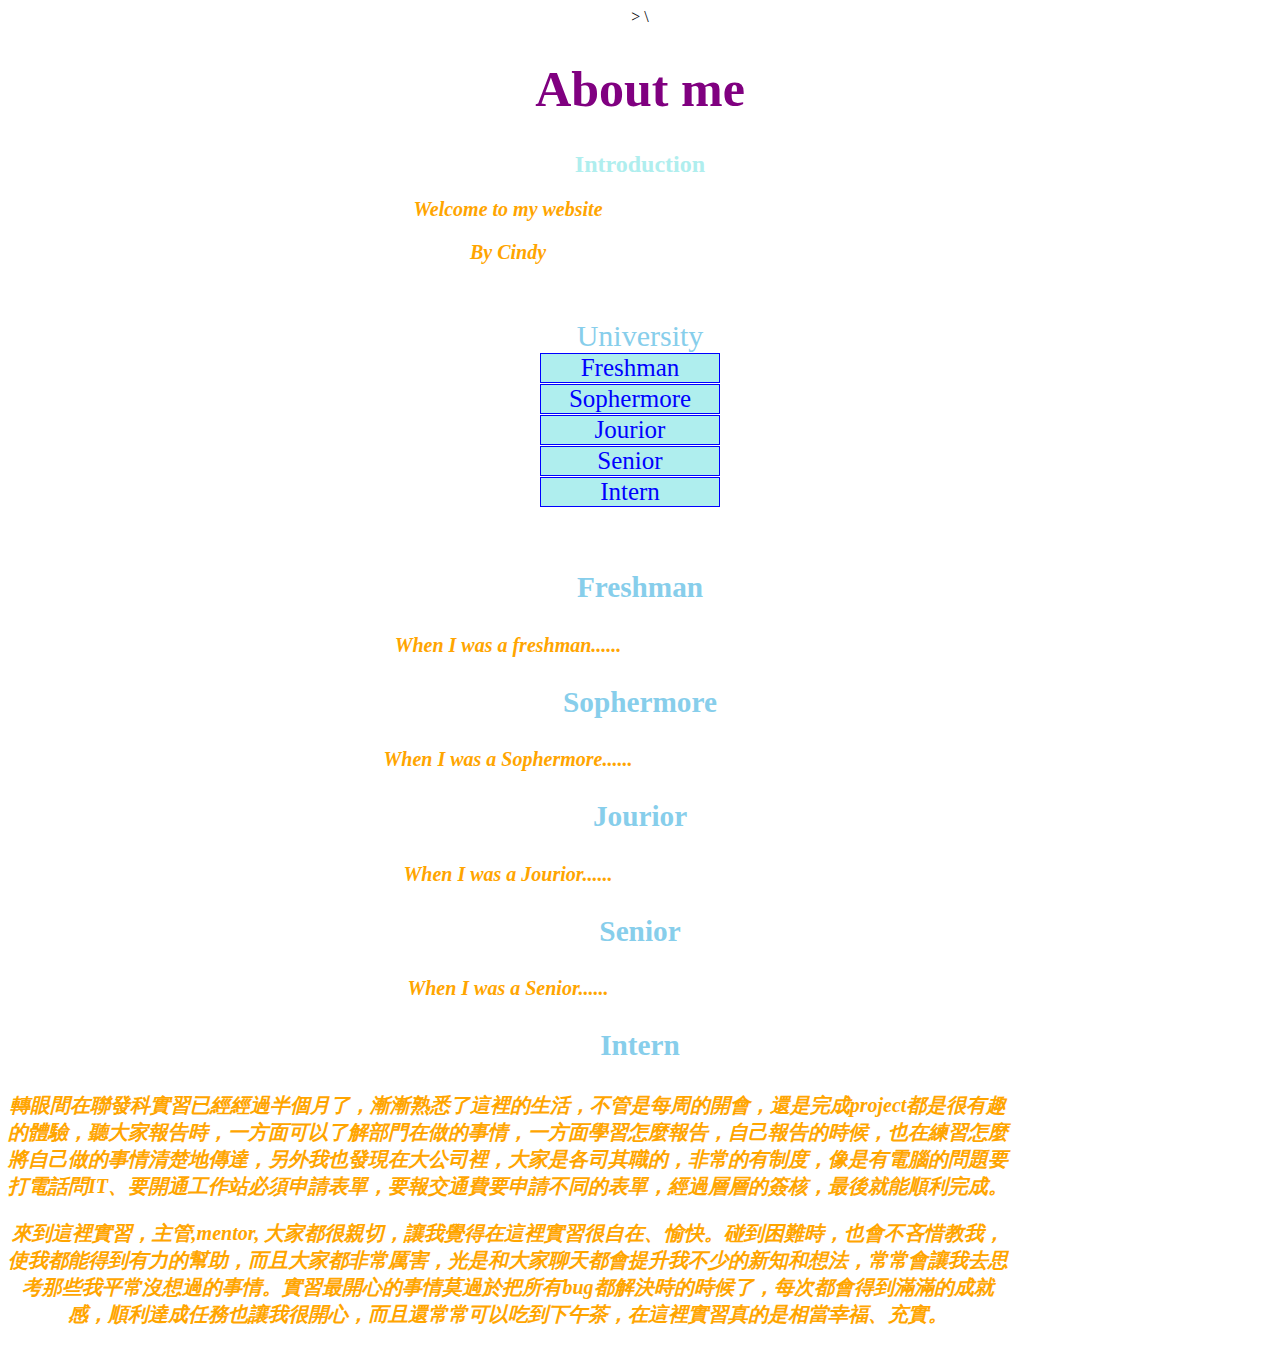
==== index.html @ e6b70089 "Update index.html" ====
<!DOCTYPE html>
<html>
<head>
<meta charset="utf-8">>
<title>hello</title>
<!-- <img src="cat.jpg" width="495" height="614" align="right"> -->\

<style>
.video-container {
  position:absolute;
  top: 0;
  bottom: 0;
  width: 100%;
  height: 100%; 
  overflow: hidden;
}

.video-container video {
   /*Make video to at least 100% wide and tall */
 /* min-width: 100%; 
  min-height: 100%; */
  
  /* Setting width & height to auto prevents the browser from stretching or squishing the video */
  width: auto;
  height: auto;
  
  position: absolute;
  top: 50%;
  left: 50%;
  transform: translate(-50%,-50%);
  z-index: -1; //let the background on the back
}

*{
	box-sizing:border-box;
	text-align: center;
}	

section li{
	list-style: none;
}
a:link, a:visited {
	font-size: 25px;
	text-decoration: none;
	background-color: #AFEEEE;
	border: 1px solid blue;
	color: blue;
	display: block;
	width: 180px;
	text-align: center;
	margin-bottom: 1px;
}
a:hover, a:active {
	background-color: purple;
	color:white;
}
p{
	color:orange;
	width:1000px;
	font-weight:bold;
	font-style:italic;
	font-size:20px;
}
h1{
	color:purple;
	font-size:50px;
}
h2{
	color:#AFEEEE;//light blue
	font-size:30px;
}
section{
	color:#87CEEB;
	font-size:25px;
}
#box{
/*	margin-top: 50px;
	margin-left: 50px;*/
	margin:auto;
	width:220px;
	border:10px solid white;
	padding: 0px;
}	

</style>
</head>
		<div class="video-container">
  <video autoplay loop="true" width="1280" height="720">
    <source type="video/mp4" src="https://drive.google.com/file/d/12ZW3USxcxDUJ2NQRSDot6F6LCQO0LjDi/view?usp=sharing">
    <source type="video/webm" src="https://drive.google.com/file/d/11Gw5sDmZh4pIroij5qkfbRcp2m3c0tH8/view?usp=sharing">
    <source type="video/ogg" src="https://drive.google.com/file/d/1IHqZFgg7URixMhLXUs52CvAZOtAGBtXB/view?usp=sharing">
  </video>
</div>
<body>
  
	<h1>About me</h1>
		<h2>Introduction</h2>
			<p>Welcome to my website<br>
			<p> By Cindy
		<section id="box">
		<ul style="padding: 0px">
			<li style="font-size: 30px;text-align:center;padding: 0px">University</li>
				<ul style="padding: 0px">
					<li><a href="#Freshman">Freshman</a></li>
					<li><a href="#Sophermore">Sophermore</a></li>
					<li><a href="#Jourior">Jourior</a></li>
					<li><a href="#Senior">Senior</a></li>
					<li><a href="#Intern">Intern</a></li>	
		</section>
		<section id="Freshman">
			<h3 >Freshman</h3>
			<p>When I was a freshman......</p>
		</section>
		<section id="Sophermore">
			<h3>Sophermore</h3>
			<p>When I was a Sophermore......</p>
		</section>
		<section id="Jourior">
			<h3>Jourior</h3>
			<p>When I was a Jourior......</p>
		</section>
		<section id="Senior">
			<h3>Senior</h3>
			<p>When I was a Senior......</p>
		</section>
		<section id="Intern">
			<h3>Intern</h3>
			<p>轉眼間在聯發科實習已經經過半個月了，漸漸熟悉了這裡的生活，不管是每周的開會，還是完成project都是很有趣的體驗，聽大家報告時，一方面可以了解部門在做的事情，一方面學習怎麼報告，自己報告的時候，也在練習怎麼將自己做的事情清楚地傳達，另外我也發現在大公司裡，大家是各司其職的，非常的有制度，像是有電腦的問題要打電話問IT、要開通工作站必須申請表單，要報交通費要申請不同的表單，經過層層的簽核，最後就能順利完成。</p>
			<p>來到這裡實習，主管,mentor, 大家都很親切，讓我覺得在這裡實習很自在、愉快。碰到困難時，也會不吝惜教我，使我都能得到有力的幫助，而且大家都非常厲害，光是和大家聊天都會提升我不少的新知和想法，常常會讓我去思考那些我平常沒想過的事情。實習最開心的事情莫過於把所有bug都解決時的時候了，每次都會得到滿滿的成就感，順利達成任務也讓我很開心，而且還常常可以吃到下午茶，在這裡實習真的是相當幸福、充實。
			</p>
		</section>
	
</body>
</html>
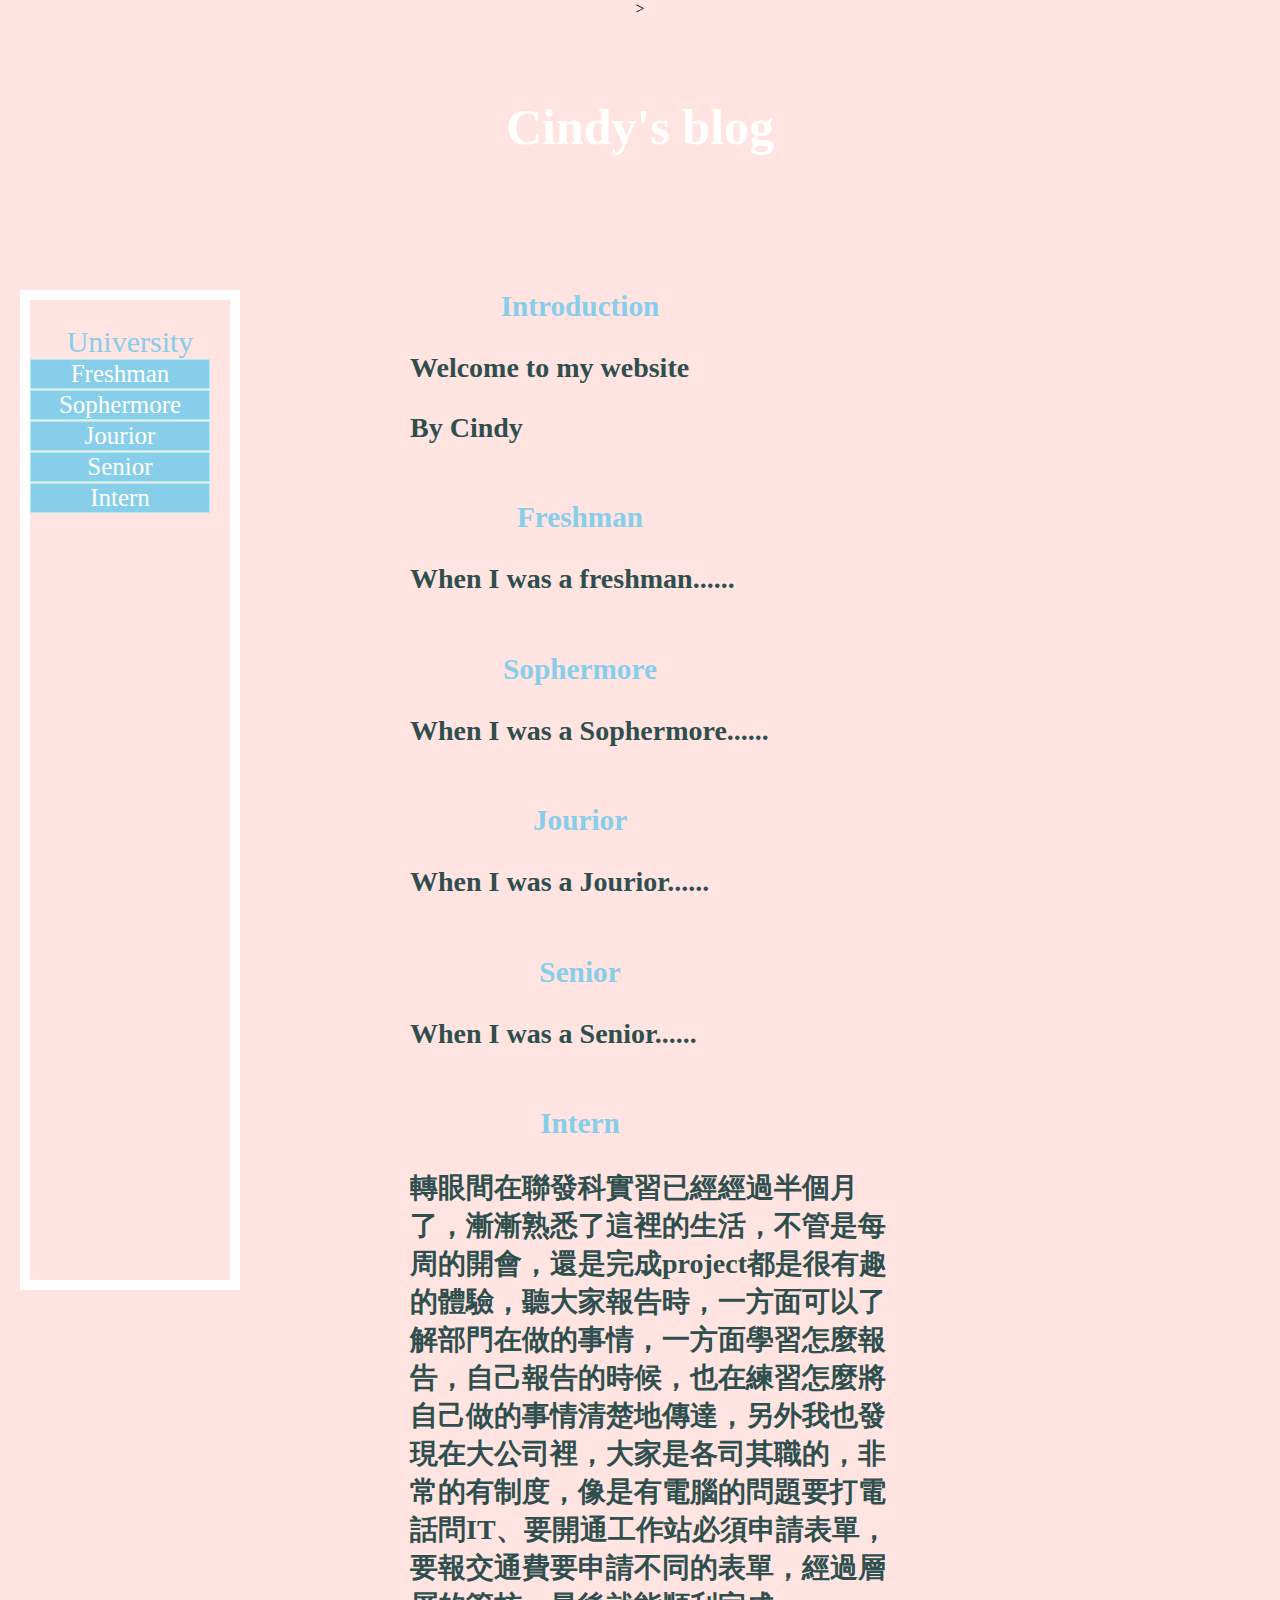
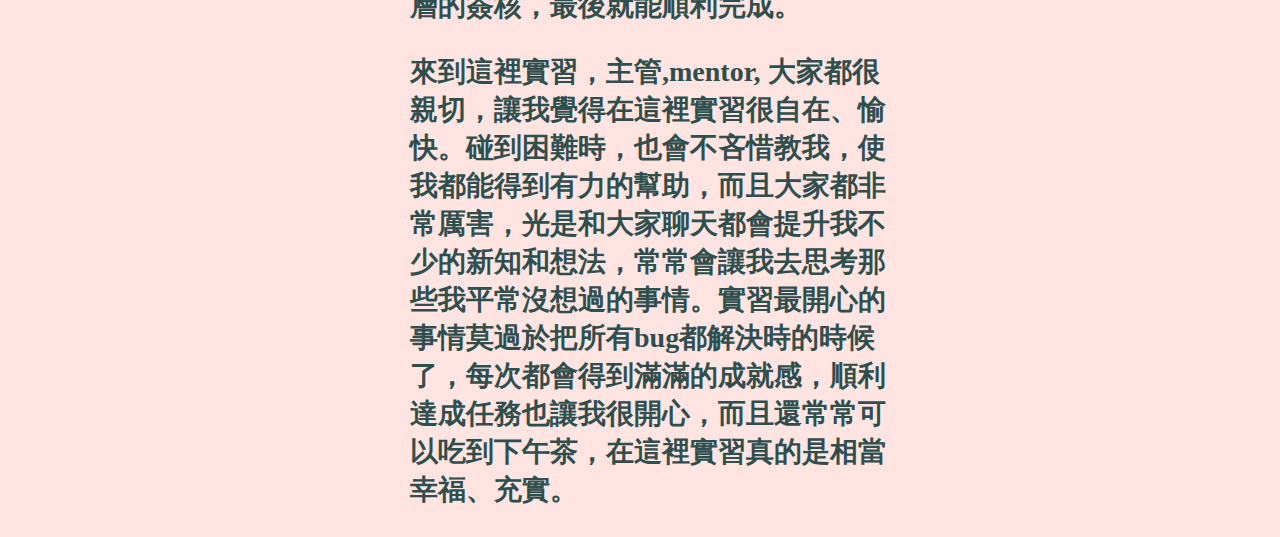
==== commit 194b5bdf: "Update index.html" ====
--- a/index.html
+++ b/index.html
@@ -3,7 +3,7 @@
 <head>
 <meta charset="utf-8">>
 <title>hello</title>
-<!-- <img src="cat.jpg" width="495" height="614" align="right"> -->\
+<!-- <img src="cat.jpg" width="495" height="614" align="right"> -->
 
 <style>
 .video-container {
@@ -11,7 +11,7 @@
   top: 0;
   bottom: 0;
   width: 100%;
-  height: 100%; 
+  height: 200%; 
   overflow: hidden;
 }
 
@@ -25,12 +25,18 @@
   height: auto;
   
   position: absolute;
-  top: 50%;
+  top: 0%;
   left: 50%;
   transform: translate(-50%,-50%);
   z-index: -1; //let the background on the back
 }
-
+body{
+	background-color: #FFE4E1;
+		position: relative;
+	margin: 0;
+	padding: 0;
+	text-align: center;
+}
 *{
 	box-sizing:border-box;
 	text-align: center;
@@ -42,42 +48,51 @@
 a:link, a:visited {
 	font-size: 25px;
 	text-decoration: none;
-	background-color: #AFEEEE;
-	border: 1px solid blue;
-	color: blue;
+	background-color: #87CEEB;
+	border: 1px solid #AFEEEE;
+	color: white;
 	display: block;
 	width: 180px;
 	text-align: center;
 	margin-bottom: 1px;
 }
 a:hover, a:active {
-	background-color: purple;
+	background-color: #1E90FF;//green
 	color:white;
 }
 p{
-	color:orange;
+	color:#2F4F4F;//#191970
 	width:1000px;
 	font-weight:bold;
-	font-style:italic;
-	font-size:20px;
+	font-size:28px;
+	text-align: left;
+	margin-left: 150px;
 }
 h1{
-	color:purple;
+	color:white;
 	font-size:50px;
 }
 h2{
 	color:#AFEEEE;//light blue
 	font-size:30px;
 }
-section{
+section {
 	color:#87CEEB;
 	font-size:25px;
+	float:left;
+	width:50%;
 }
+/*    .indent-1 {float: left;} 
+    .indent-1 section {width: 50%; float: left;} */
 #box{
 /*	margin-top: 50px;
 	margin-left: 50px;*/
-	margin:auto;
+	/*margin:auto;*/
+	margin-left: 20px;
+	margin-top: 100px;
+	margin-right: 20px;
 	width:220px;
+	height: 1000px;
 	border:10px solid white;
 	padding: 0px;
 }	
@@ -86,17 +101,15 @@
 </head>
 		<div class="video-container">
   <video autoplay loop="true" width="1280" height="720">
-    <source type="video/mp4" src="https://drive.google.com/file/d/12ZW3USxcxDUJ2NQRSDot6F6LCQO0LjDi/view?usp=sharing">
-    <source type="video/webm" src="https://drive.google.com/file/d/11Gw5sDmZh4pIroij5qkfbRcp2m3c0tH8/view?usp=sharing">
-    <source type="video/ogg" src="https://drive.google.com/file/d/1IHqZFgg7URixMhLXUs52CvAZOtAGBtXB/view?usp=sharing">
+    <source type="video/mp4" src="https://i.imgur.com/gYKhaqA.mp4">
+    <source type="video/webm" src="https://imgur.com/eyFfczH.webm">
+    <source type="video/ogg" src="https://imgur.com/eosMvrn">
   </video>
 </div>
 <body>
   
-	<h1>About me</h1>
-		<h2>Introduction</h2>
-			<p>Welcome to my website<br>
-			<p> By Cindy
+	<h1 style="margin-top: 80px">Cindy's blog</h1>
+
 		<section id="box">
 		<ul style="padding: 0px">
 			<li style="font-size: 30px;text-align:center;padding: 0px">University</li>
@@ -107,6 +120,11 @@
 					<li><a href="#Senior">Senior</a></li>
 					<li><a href="#Intern">Intern</a></li>	
 		</section>
+		<section>
+			<h3 style="margin-top: 100px">Introduction</h3>
+			<p>Welcome to my website<br>
+			<p> By Cindy
+		</section>		
 		<section id="Freshman">
 			<h3 >Freshman</h3>
 			<p>When I was a freshman......</p>
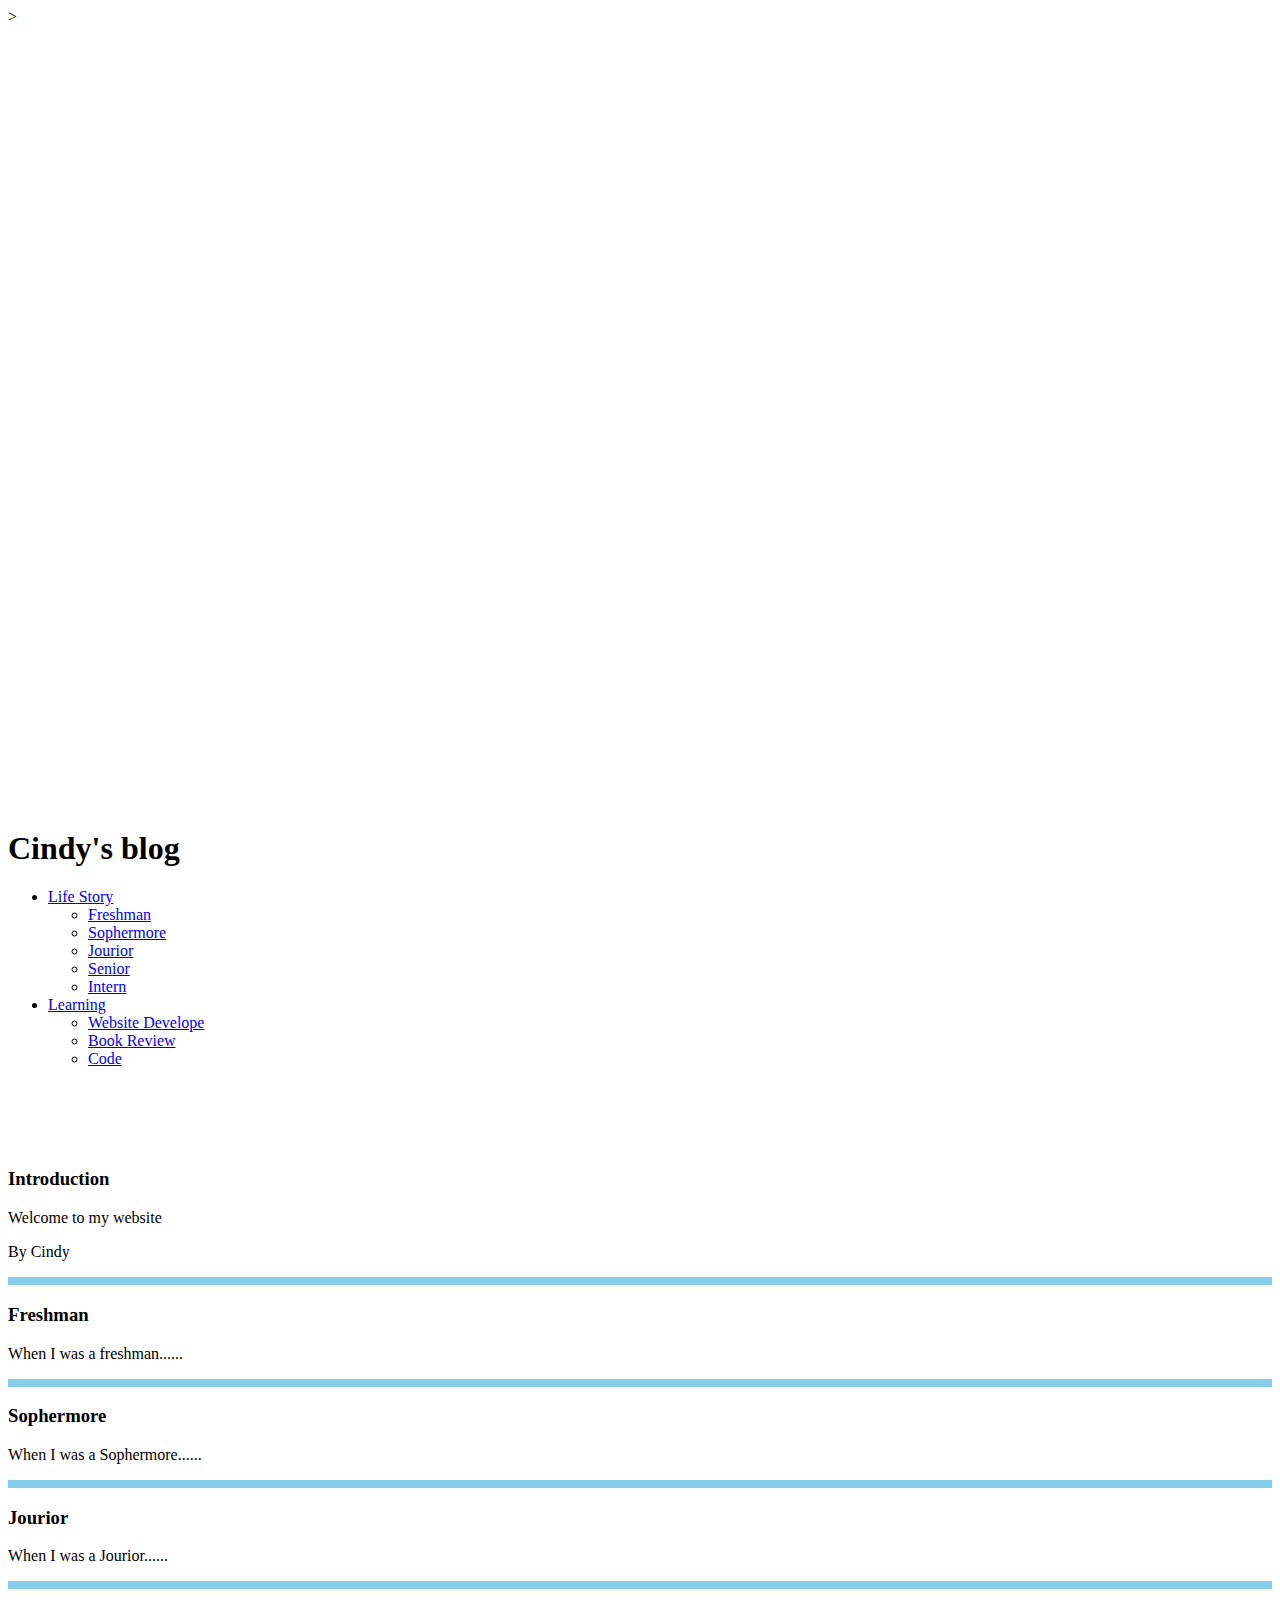
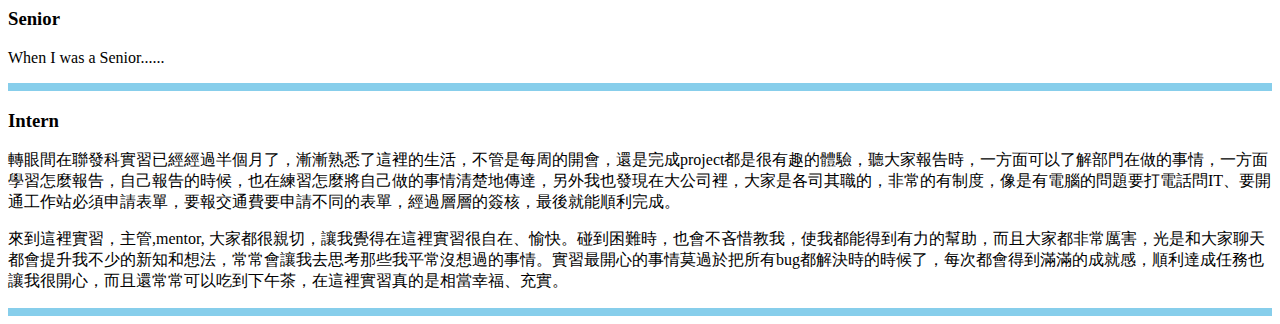
==== commit 3c949cec: "Update index.html" ====
--- a/index.html
+++ b/index.html
@@ -1,105 +1,13 @@
 <!DOCTYPE html>
 <html>
+
 <head>
 <meta charset="utf-8">>
-<title>hello</title>
+<title>Cindy's blog</title>
 <!-- <img src="cat.jpg" width="495" height="614" align="right"> -->
-
-<style>
-.video-container {
-  position:absolute;
-  top: 0;
-  bottom: 0;
-  width: 100%;
-  height: 200%; 
-  overflow: hidden;
-}
-
-.video-container video {
-   /*Make video to at least 100% wide and tall */
- /* min-width: 100%; 
-  min-height: 100%; */
-  
-  /* Setting width & height to auto prevents the browser from stretching or squishing the video */
-  width: auto;
-  height: auto;
-  
-  position: absolute;
-  top: 0%;
-  left: 50%;
-  transform: translate(-50%,-50%);
-  z-index: -1; //let the background on the back
-}
-body{
-	background-color: #FFE4E1;
-		position: relative;
-	margin: 0;
-	padding: 0;
-	text-align: center;
-}
-*{
-	box-sizing:border-box;
-	text-align: center;
-}	
-
-section li{
-	list-style: none;
-}
-a:link, a:visited {
-	font-size: 25px;
-	text-decoration: none;
-	background-color: #87CEEB;
-	border: 1px solid #AFEEEE;
-	color: white;
-	display: block;
-	width: 180px;
-	text-align: center;
-	margin-bottom: 1px;
-}
-a:hover, a:active {
-	background-color: #1E90FF;//green
-	color:white;
-}
-p{
-	color:#2F4F4F;//#191970
-	width:1000px;
-	font-weight:bold;
-	font-size:28px;
-	text-align: left;
-	margin-left: 150px;
-}
-h1{
-	color:white;
-	font-size:50px;
-}
-h2{
-	color:#AFEEEE;//light blue
-	font-size:30px;
-}
-section {
-	color:#87CEEB;
-	font-size:25px;
-	float:left;
-	width:50%;
-}
-/*    .indent-1 {float: left;} 
-    .indent-1 section {width: 50%; float: left;} */
-#box{
-/*	margin-top: 50px;
-	margin-left: 50px;*/
-	/*margin:auto;*/
-	margin-left: 20px;
-	margin-top: 100px;
-	margin-right: 20px;
-	width:220px;
-	height: 1000px;
-	border:10px solid white;
-	padding: 0px;
-}	
-
-</style>
+<link rel=stylesheet type="text/css" href="web.css">
 </head>
-		<div class="video-container">
+	<div class="video-container">
   <video autoplay loop="true" width="1280" height="720">
     <source type="video/mp4" src="https://i.imgur.com/gYKhaqA.mp4">
     <source type="video/webm" src="https://imgur.com/eyFfczH.webm">
@@ -109,43 +17,61 @@
 <body>
   
 	<h1 style="margin-top: 80px">Cindy's blog</h1>
-
 		<section id="box">
-		<ul style="padding: 0px">
-			<li style="font-size: 30px;text-align:center;padding: 0px">University</li>
-				<ul style="padding: 0px">
+		<ul class = "drop-down-menu">
+			<li><a href="#">Life Story</a>
+				<ul>
 					<li><a href="#Freshman">Freshman</a></li>
 					<li><a href="#Sophermore">Sophermore</a></li>
 					<li><a href="#Jourior">Jourior</a></li>
 					<li><a href="#Senior">Senior</a></li>
-					<li><a href="#Intern">Intern</a></li>	
+					<li><a href="Intern/index.html">Intern</a></li>	
+				</ul>	
+			</li>
+			<li><a href="#">Learning</a>
+				<ul>
+					<li><a href="#Website Develope">Website Develope</a></li>
+					<li><a href="#Book Review">Book Review</a></li>
+					<li><a href="#Code">Code</a></li>
+				</ul>	
+			</li>
+		</ul>	
 		</section>
 		<section>
+
 			<h3 style="margin-top: 100px">Introduction</h3>
 			<p>Welcome to my website<br>
 			<p> By Cindy
+			<hr color=#87CEEB size="8" align="right">
 		</section>		
+
 		<section id="Freshman">
 			<h3 >Freshman</h3>
 			<p>When I was a freshman......</p>
+			<hr color=#87CEEB size="8" align="right">
 		</section>
+
 		<section id="Sophermore">
 			<h3>Sophermore</h3>
 			<p>When I was a Sophermore......</p>
+			<hr color=#87CEEB size="8" align="right">
 		</section>
 		<section id="Jourior">
 			<h3>Jourior</h3>
 			<p>When I was a Jourior......</p>
+			<hr color=#87CEEB size="8" align="right">
 		</section>
 		<section id="Senior">
 			<h3>Senior</h3>
 			<p>When I was a Senior......</p>
+			<hr color=#87CEEB size="8" align="right">
 		</section>
 		<section id="Intern">
 			<h3>Intern</h3>
 			<p>轉眼間在聯發科實習已經經過半個月了，漸漸熟悉了這裡的生活，不管是每周的開會，還是完成project都是很有趣的體驗，聽大家報告時，一方面可以了解部門在做的事情，一方面學習怎麼報告，自己報告的時候，也在練習怎麼將自己做的事情清楚地傳達，另外我也發現在大公司裡，大家是各司其職的，非常的有制度，像是有電腦的問題要打電話問IT、要開通工作站必須申請表單，要報交通費要申請不同的表單，經過層層的簽核，最後就能順利完成。</p>
 			<p>來到這裡實習，主管,mentor, 大家都很親切，讓我覺得在這裡實習很自在、愉快。碰到困難時，也會不吝惜教我，使我都能得到有力的幫助，而且大家都非常厲害，光是和大家聊天都會提升我不少的新知和想法，常常會讓我去思考那些我平常沒想過的事情。實習最開心的事情莫過於把所有bug都解決時的時候了，每次都會得到滿滿的成就感，順利達成任務也讓我很開心，而且還常常可以吃到下午茶，在這裡實習真的是相當幸福、充實。
 			</p>
+			<hr color=#87CEEB size="8" align="right">
 		</section>
 	
 </body>
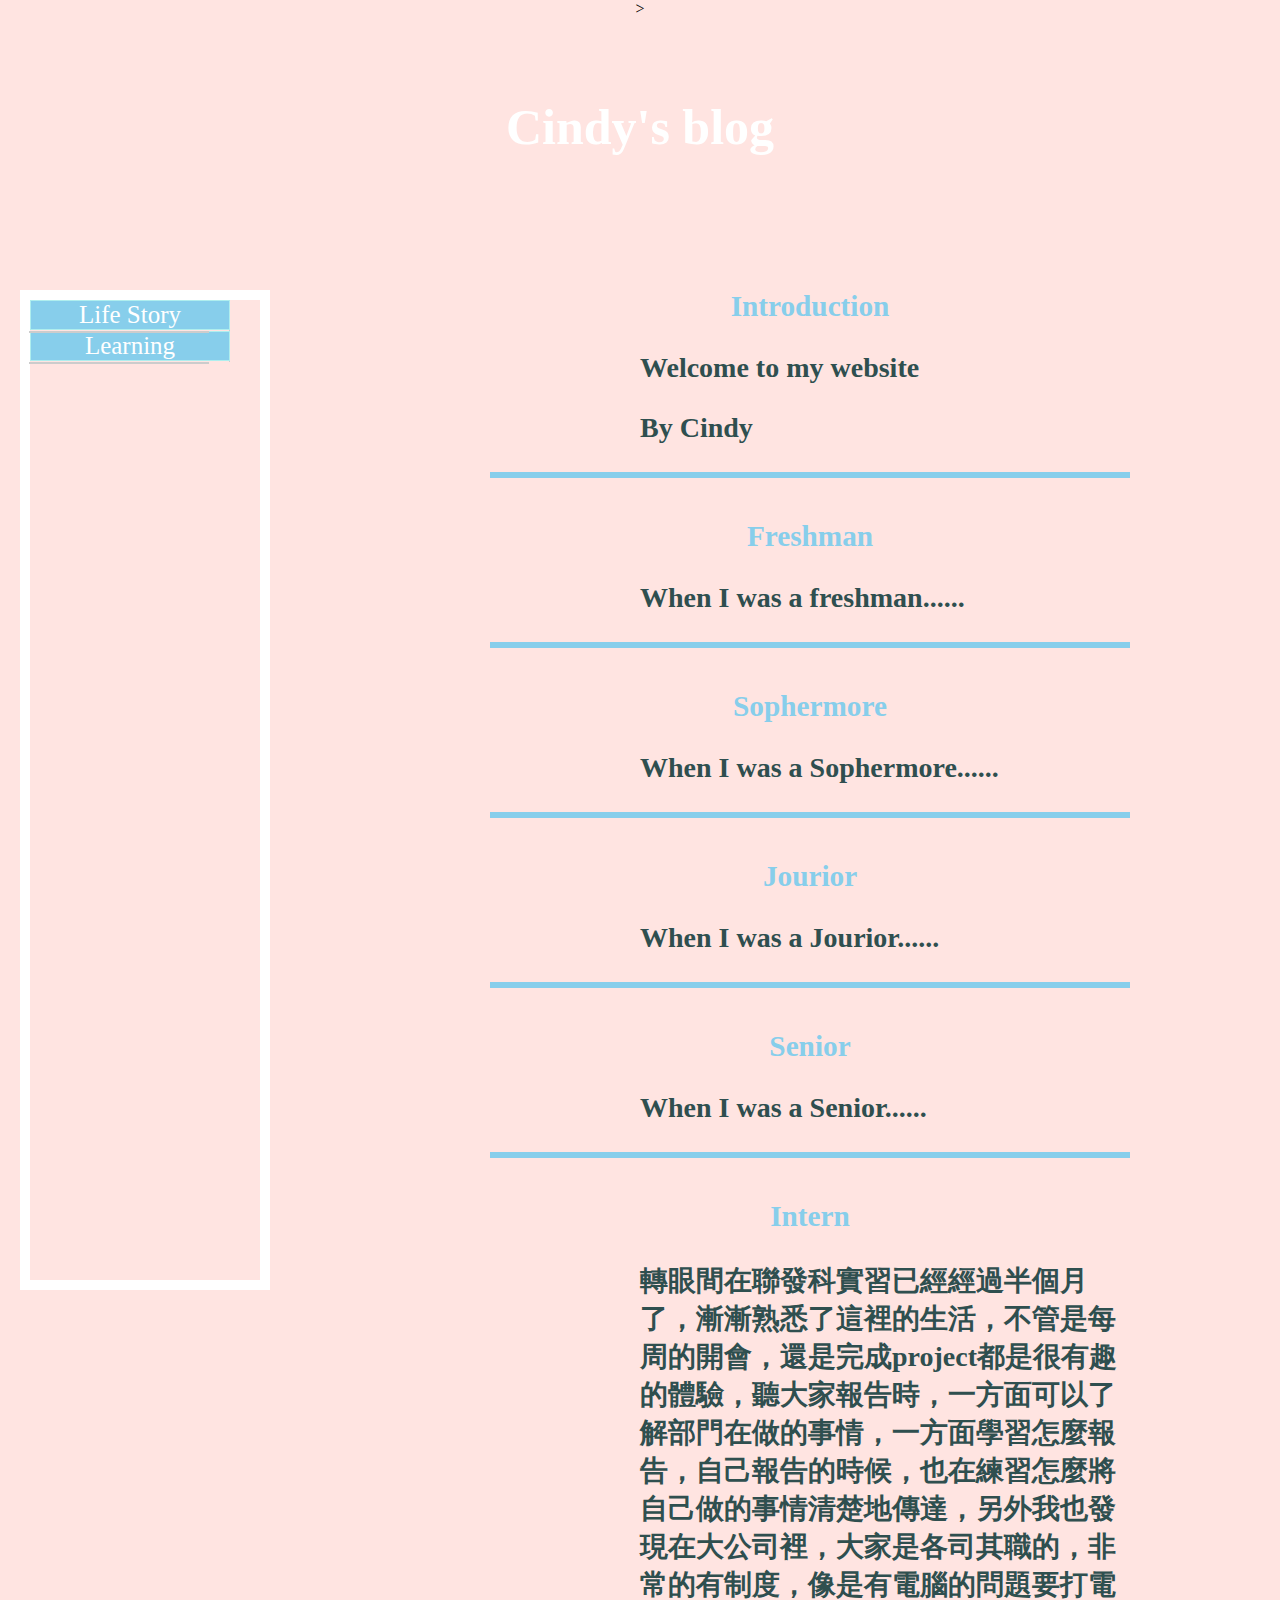
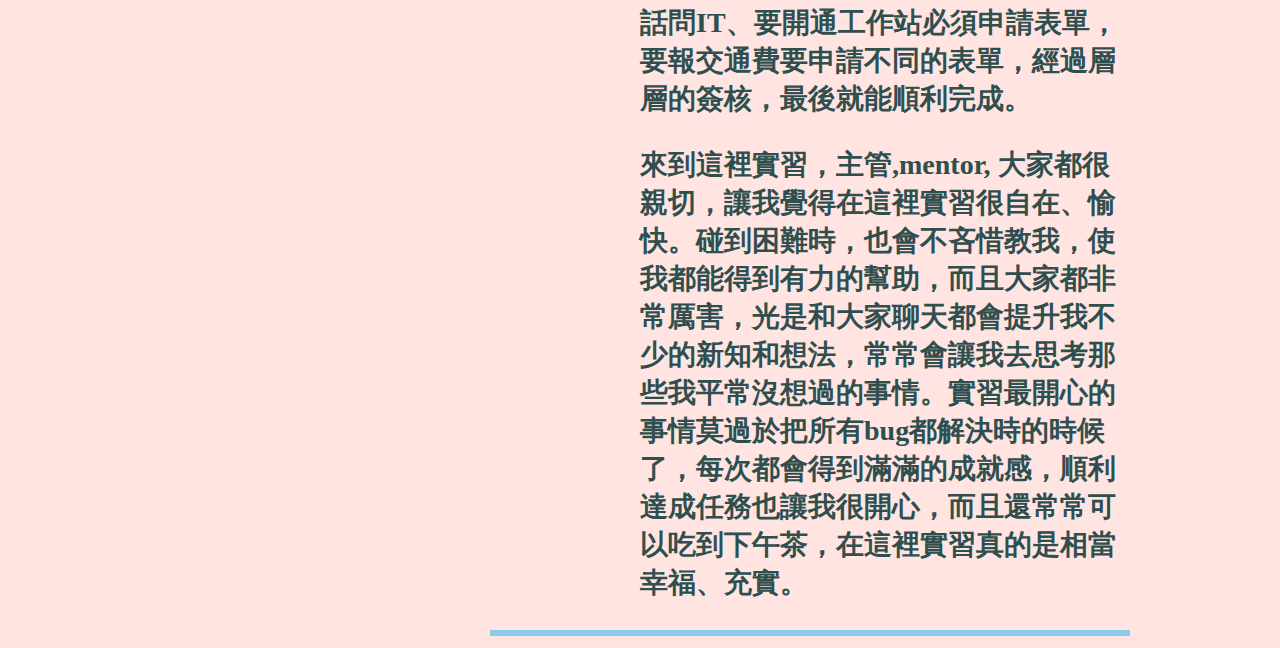
==== commit cd8f8732: "Update index.html" ====
--- a/index.html
+++ b/index.html
@@ -25,7 +25,7 @@
 					<li><a href="#Sophermore">Sophermore</a></li>
 					<li><a href="#Jourior">Jourior</a></li>
 					<li><a href="#Senior">Senior</a></li>
-					<li><a href="Intern/index.html">Intern</a></li>	
+					<li><a href="intern.html">Intern</a></li>	
 				</ul>	
 			</li>
 			<li><a href="#">Learning</a>
--- a/web.css
+++ b/web.css
@@ -0,0 +1,149 @@
+.video-container {
+  position:absolute;
+  top: 0;
+  bottom: 0;
+  width: 100%;
+  height: 200%; 
+  overflow: hidden;
+}
+
+.video-container video {
+   /*Make video to at least 100% wide and tall */
+ /* min-width: 100%; 
+  min-height: 100%; */
+  
+  /* Setting width & height to auto prevents the browser from stretching or squishing the video */
+  width: auto;
+  height: auto;
+  
+  position: absolute;
+  top: 0%;
+  left: 50%;
+  transform: translate(-50%,-50%);
+  z-index: -1; //let the background on the back
+}
+body{
+	background-color: #FFE4E1;
+		position: relative;
+	margin: 0;
+	padding: 0;
+	text-align: center;
+}
+*{
+	box-sizing:border-box;
+	text-align: center;
+}	
+
+section li{
+	list-style: none;
+}
+
+
+p{
+	color:#2F4F4F;//#191970
+	width:1000px;
+	font-weight:bold;
+	font-size:28px;
+	text-align: left;
+	margin-left: 150px;
+}
+h1{
+	color:white;
+	font-size:50px;
+}
+h2{
+	color:#AFEEEE;//light blue
+	font-size:30px;
+}
+section {
+	color:#87CEEB;
+	font-size:25px;
+	float:left;
+	width:50%;
+}
+/*    .indent-1 {float: left;} 
+    .indent-1 section {width: 50%; float: left;} */
+#box{
+/*	margin-top: 50px;
+	margin-left: 50px;*/
+	/*margin:auto;*/
+	margin-left: 20px;
+	margin-top: 100px;
+	margin-right: 220px;
+	width:250px;
+	height: 1000px;
+	border:10px solid white;
+	padding: 0px;
+}	
+
+
+ul { /* 取消ul預設的內縮及樣式 */
+        margin: 0;
+        padding: 0;
+        list-style: none;
+    }
+    ul.drop-down-menu li {
+        position: relative;
+        white-space: nowrap;
+        border-right: #ccc 1px solid;
+        width: 200px;
+    }
+
+
+
+    ul.drop-down-menu > li {
+        float: left;  /*只有第一層是靠左對齊*/
+    }
+
+    ul.drop-down-menu a {
+    font-size: 25px;
+	text-decoration: none;
+	background-color: #87CEEB;
+	border: 1px solid #AFEEEE;
+	color: white;
+	display: block;
+	width: 200px;
+	text-align: center;
+	margin-bottom: 1px;
+
+    }
+    ul.drop-down-menu a:hover { /* 滑鼠滑入按鈕變色
+    	background-color: #1E90FF;//green
+	color:white;
+    }
+    ul.drop-down-menu li:hover > a { /* 滑鼠移入次選單上層按鈕保持變色*/
+     	background-color: #1E90FF;//green
+	color:black;
+    }
+
+ul.drop-down-menu ul {
+        border: #ccc 1px solid;
+        position: absolute;
+        z-index: 99;
+        left: -1px;
+        top: 100%;
+       min-width: 180px;
+    }
+
+    ul.drop-down-menu ul li {
+        border-bottom: #ccc 1px solid;
+    }
+
+    ul.drop-down-menu ul li:last-child {
+        border-bottom: none;
+    }
+
+    ul.drop-down-menu ul ul { /*第三層以後的選單出現位置與第二層不同*/
+        z-index: 999;
+        top: 10px;
+        left: 90%;
+    }
+ul.drop-down-menu li li{
+	display: none;
+}
+ul.drop-down-menu li:hover li{
+	display: block;
+	background-color: #1E90FF;//green
+	color:white;
+	left:150px;
+}
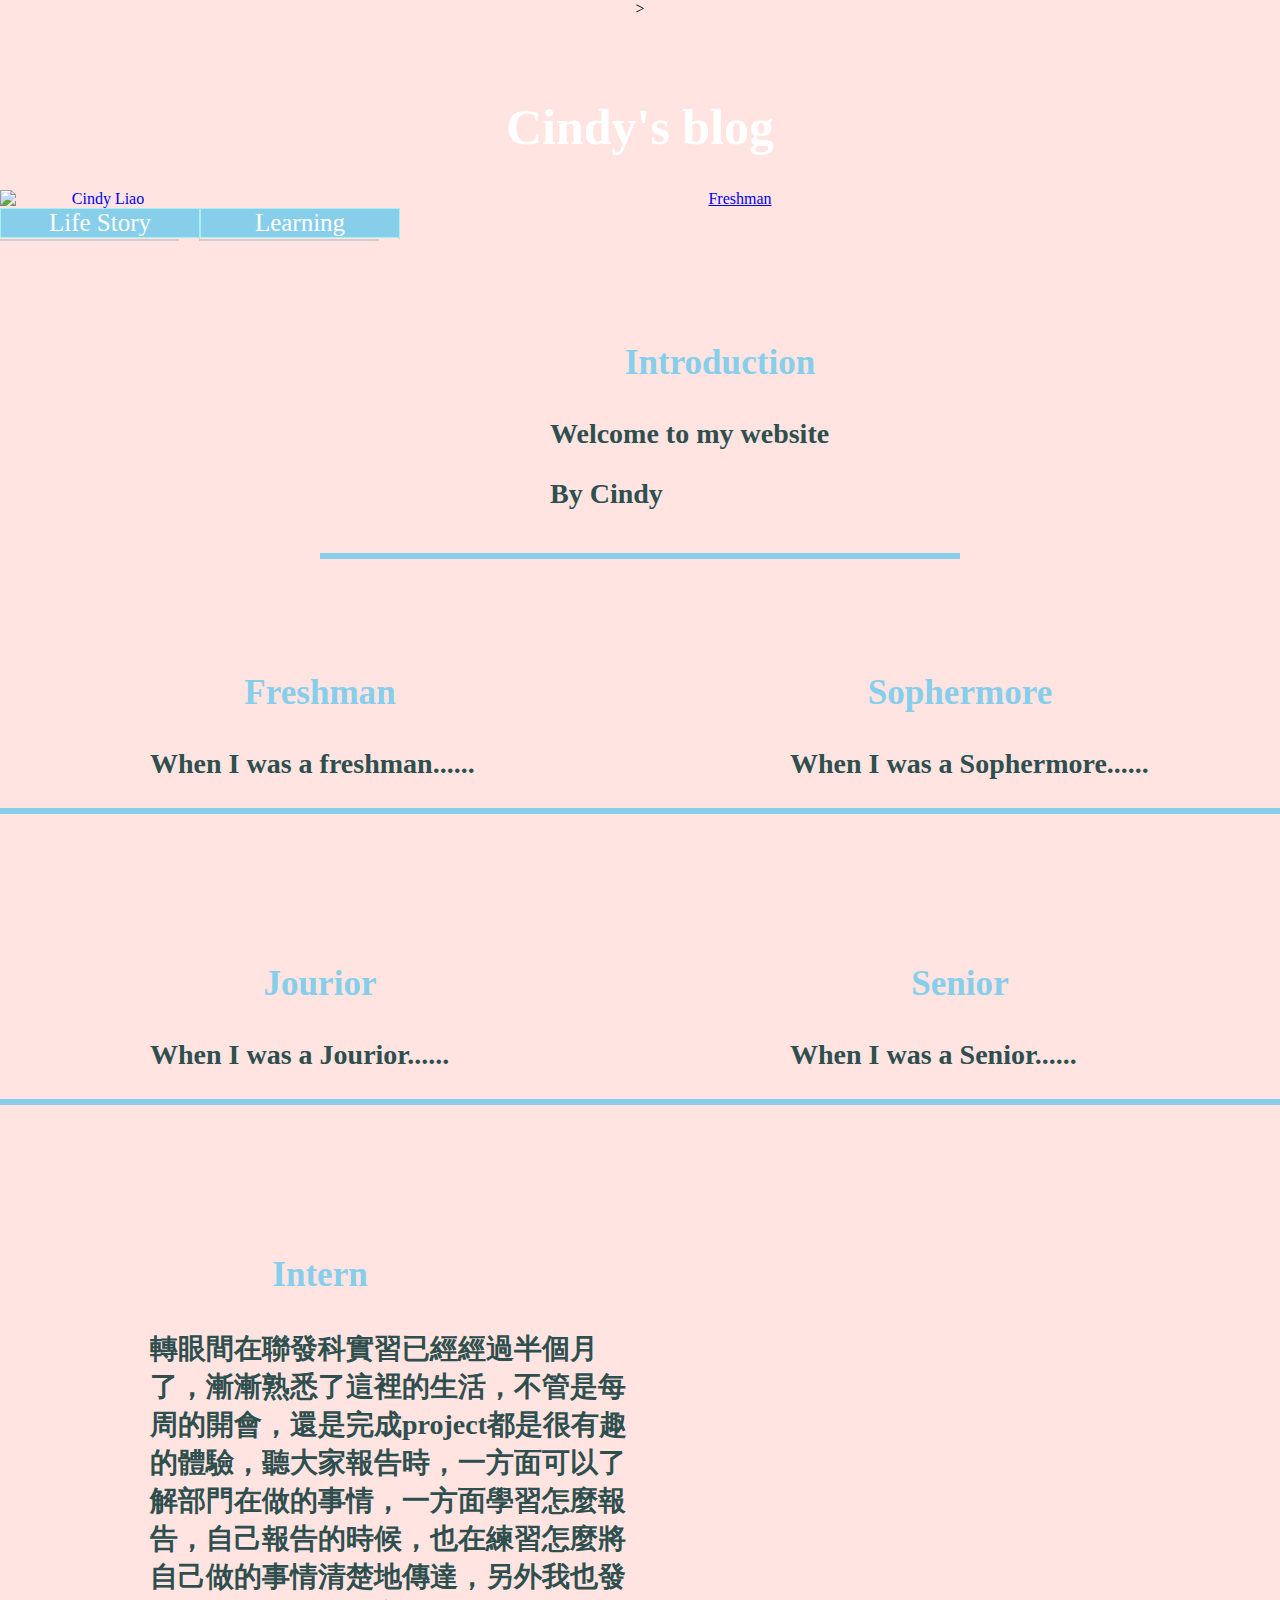
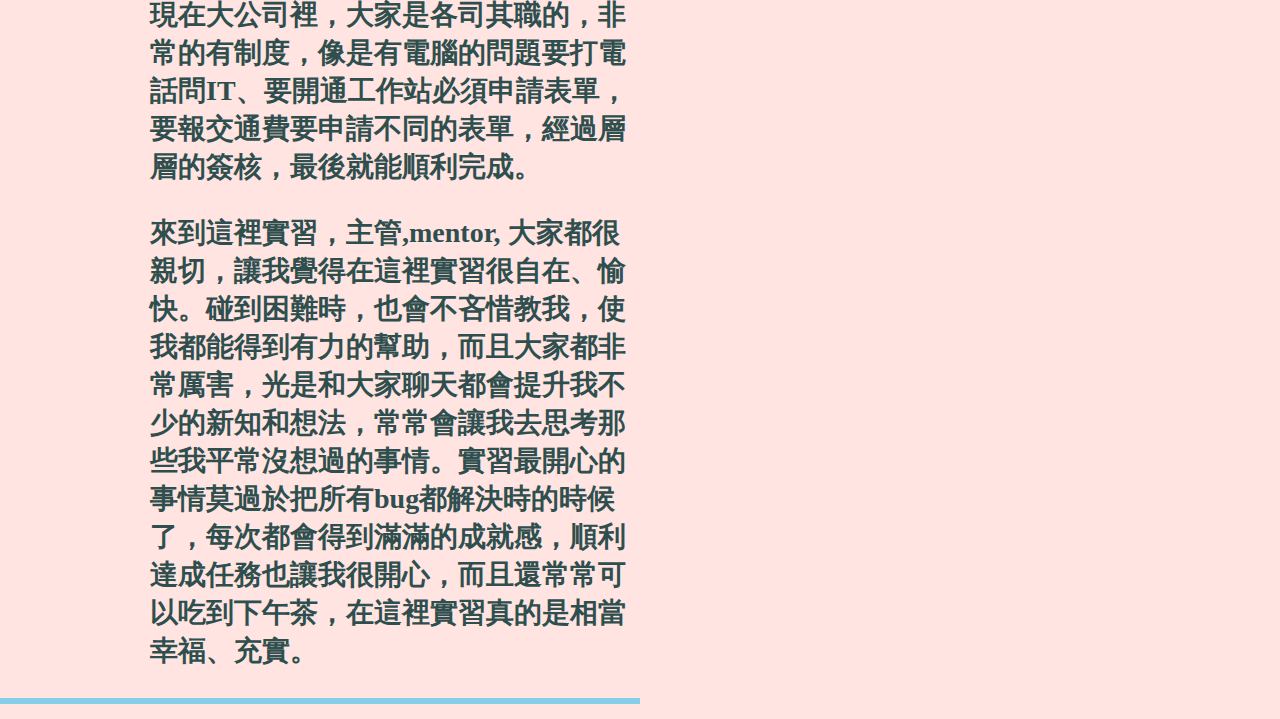
==== commit 58c4c57c: "Update index.html" ====
--- a/index.html
+++ b/index.html
@@ -15,9 +15,15 @@
   </video>
 </div>
 <body>
-  
-	<h1 style="margin-top: 80px">Cindy's blog</h1>
-		<section id="box">
+	<h1 style="margin-top: 80px">Cindy's blog</h1>	
+  <aside>
+  		<ul class="profile">
+  			<a href="index.html">
+  				<img class="photo" alt="Cindy Liao" src="cat.jpg" width="200" align="left">
+  			</a>
+  				<li><a href=index.html>Freshman</a></li>
+  		</ul>
+		<!-- <section id="box"> -->
 		<ul class = "drop-down-menu">
 			<li><a href="#">Life Story</a>
 				<ul>
@@ -36,13 +42,14 @@
 				</ul>	
 			</li>
 		</ul>	
-		</section>
+		<!-- </section>   -->	
+  </aside>
+
 		<section>
-
-			<h3 style="margin-top: 100px">Introduction</h3>
-			<p>Welcome to my website<br>
-			<p> By Cindy
-			<hr color=#87CEEB size="8" align="right">
+			<h3 >Introduction</h3>
+			<p >Welcome to my website<br>
+			<p > By Cindy
+			<hr color=#87CEEB size="8" align="right" style="position: absolute;left: 25%; width:50%; ">
 		</section>		
 
 		<section id="Freshman">
--- a/web.css
+++ b/web.css
@@ -57,9 +57,10 @@
 }
 section {
 	color:#87CEEB;
-	font-size:25px;
+	font-size:30px;
 	float:left;
 	width:50%;
+  margin-top: 100px;
 }
 /*    .indent-1 {float: left;} 
     .indent-1 section {width: 50%; float: left;} */
@@ -71,7 +72,7 @@
 	margin-top: 100px;
 	margin-right: 220px;
 	width:250px;
-	height: 1000px;
+	height: 2000px;
 	border:10px solid white;
 	padding: 0px;
 }	
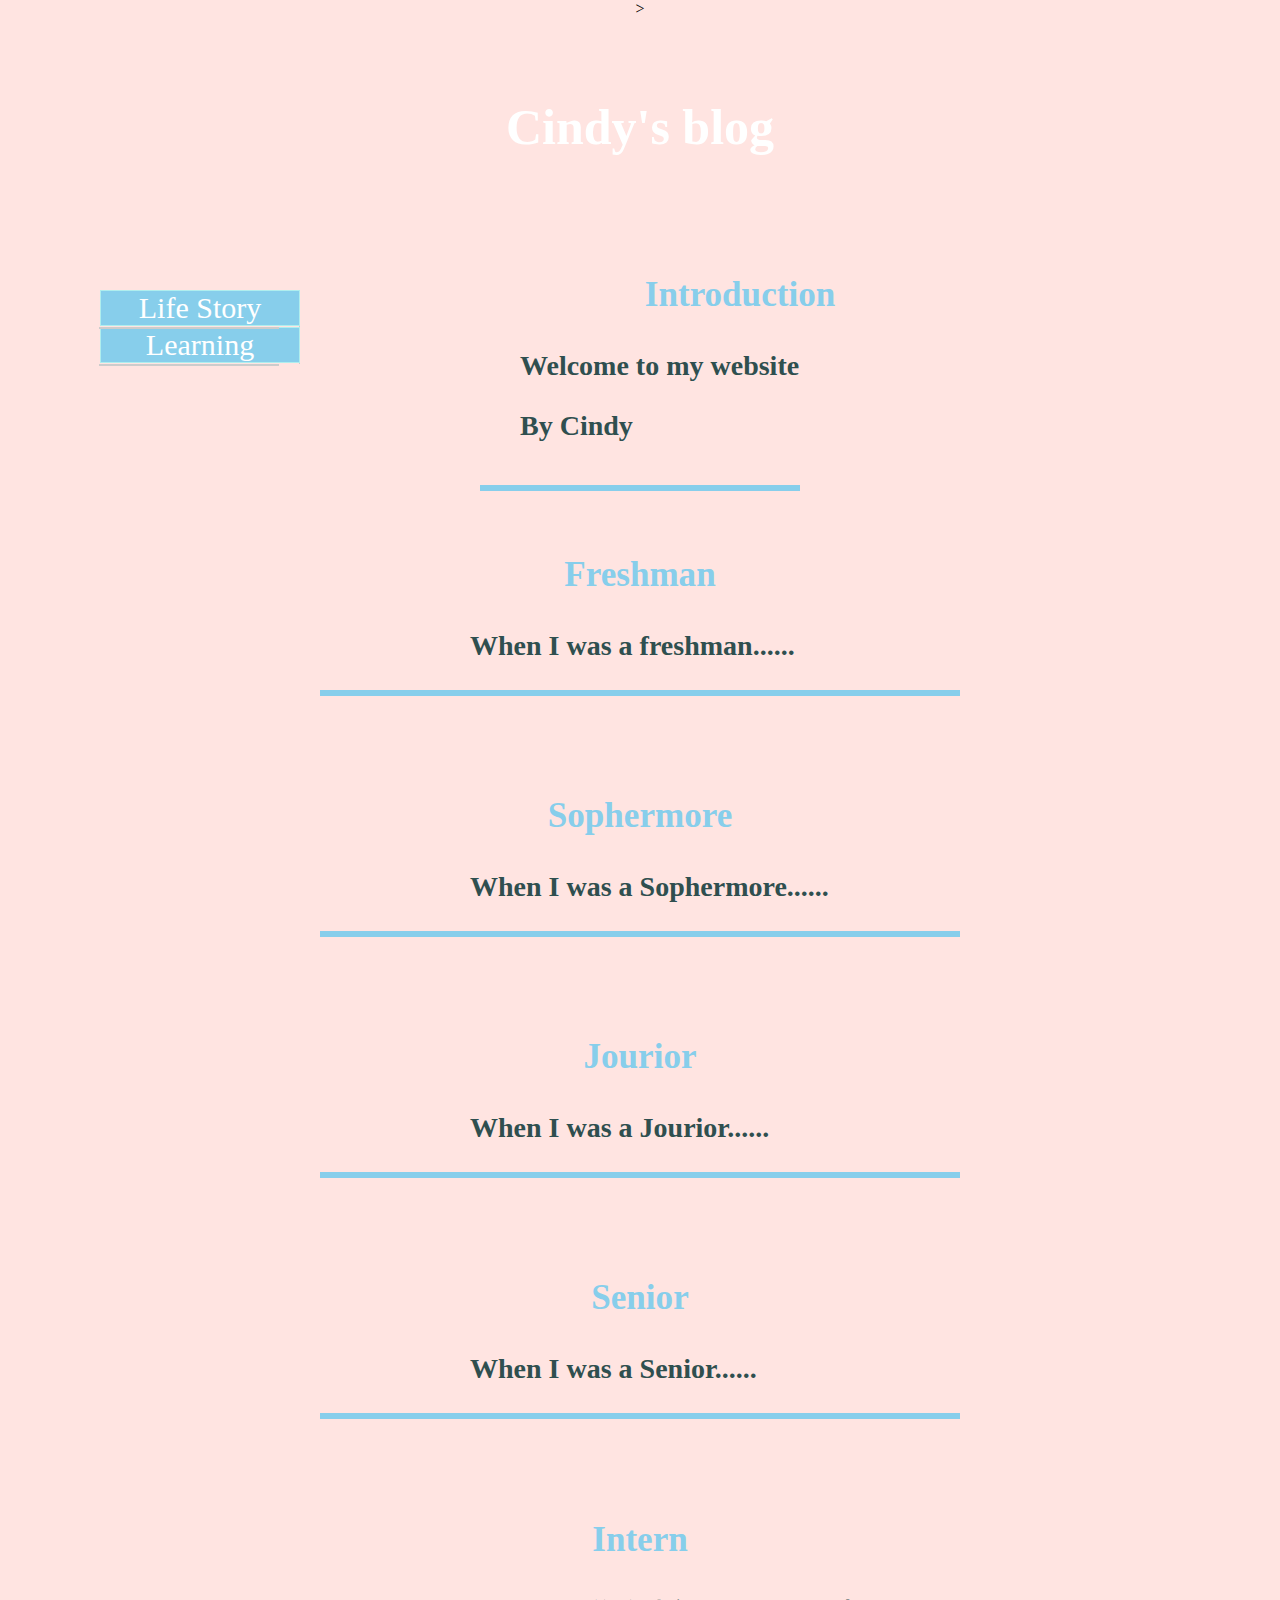
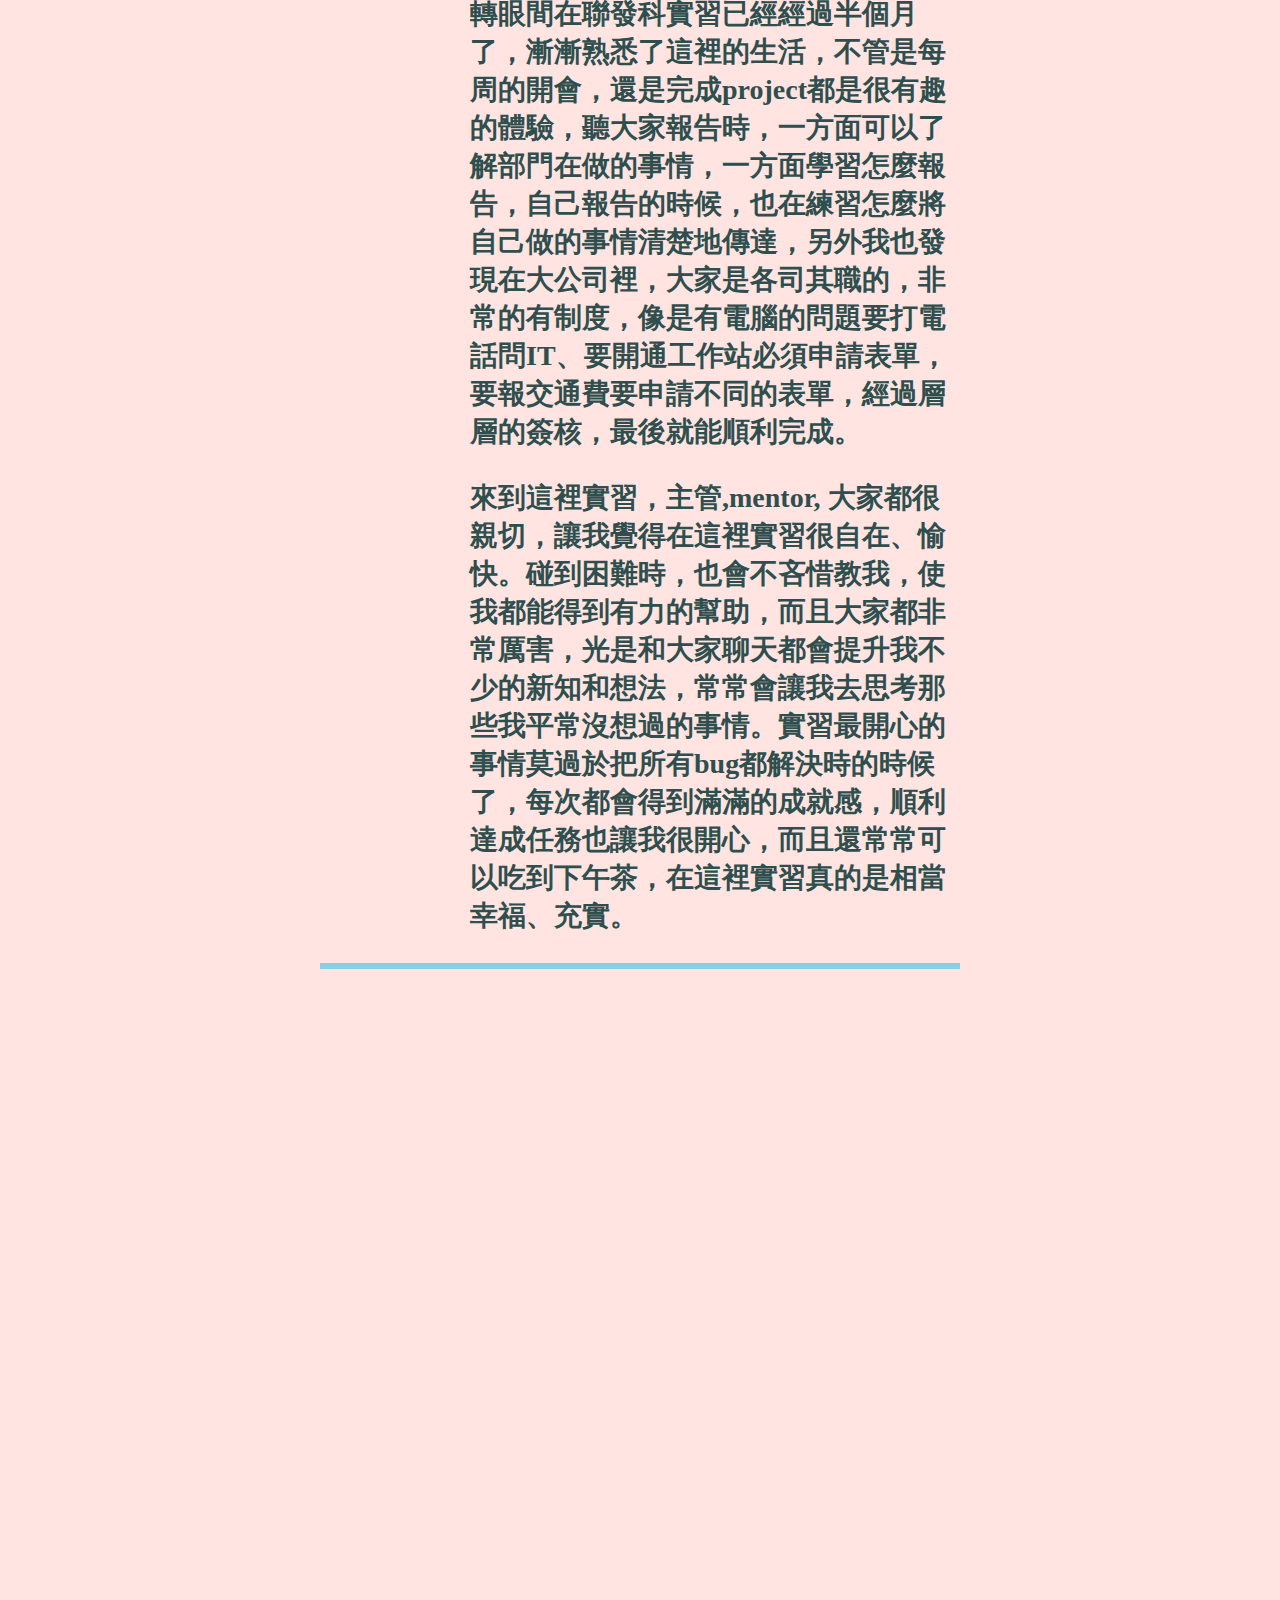
==== commit 73921a58: "Update index.html" ====
--- a/index.html
+++ b/index.html
@@ -18,10 +18,10 @@
 	<h1 style="margin-top: 80px">Cindy's blog</h1>	
   <aside>
   		<ul class="profile">
-  			<a href="index.html">
+<!--   			<a href="index.html">
   				<img class="photo" alt="Cindy Liao" src="cat.jpg" width="200" align="left">
-  			</a>
-  				<li><a href=index.html>Freshman</a></li>
+  			</a> -->
+  				<!-- <li><a href=index.html>Freshman</a></li> -->
   		</ul>
 		<!-- <section id="box"> -->
 		<ul class = "drop-down-menu">
--- a/web.css
+++ b/web.css
@@ -56,27 +56,33 @@
 	font-size:30px;
 }
 section {
+  width: 200px;
 	color:#87CEEB;
 	font-size:30px;
-	float:left;
-	width:50%;
-  margin-top: 100px;
+/*	float:right;*/
+  position: relative;
+/*  margin-top: 100px;*/
+  left: 25%;
+  width:50%; 
+  padding-top: 50px;
 }
-/*    .indent-1 {float: left;} 
-    .indent-1 section {width: 50%; float: left;} */
-#box{
-/*	margin-top: 50px;
-	margin-left: 50px;*/
-	/*margin:auto;*/
+/*#box{
 	margin-left: 20px;
 	margin-top: 100px;
-	margin-right: 220px;
+	margin-right: 200px;
 	width:250px;
 	height: 2000px;
 	border:10px solid white;
 	padding: 0px;
-}	
-
+}	*/
+aside{
+     width: 200px;
+     height: 300px;
+     text-align: center;
+     /*background-color: #63808F;*/
+     padding:100px 100px;
+     float: left;
+     }
 
 ul { /* 取消ul預設的內縮及樣式 */
         margin: 0;
@@ -97,7 +103,7 @@
     }
 
     ul.drop-down-menu a {
-    font-size: 25px;
+    font-size: 30px;
 	text-decoration: none;
 	background-color: #87CEEB;
 	border: 1px solid #AFEEEE;
